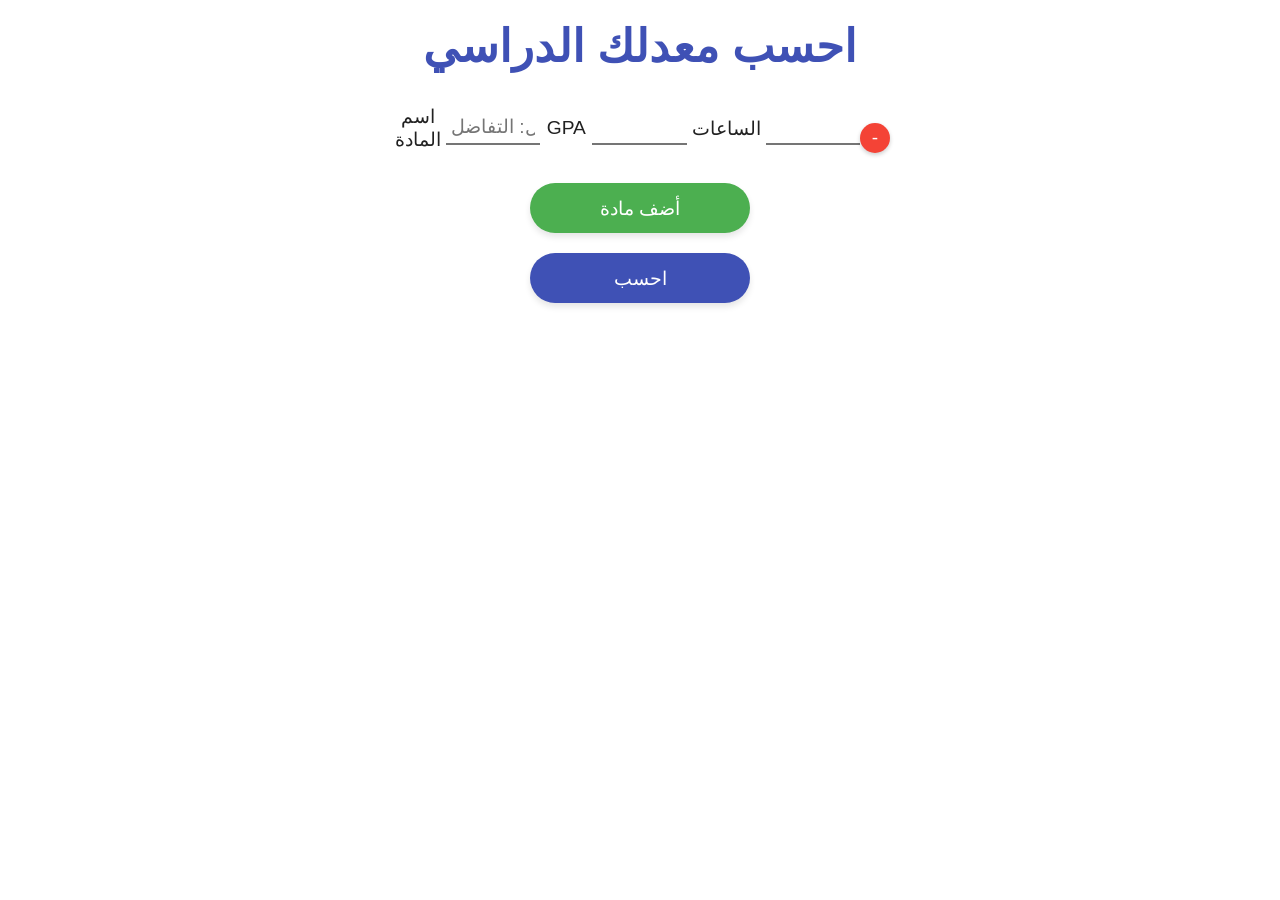
==== index.html @ 818e595a "Add files via upload" ====
<!DOCTYPE html>
<html lang="ar">
<head>
    <meta charset="UTF-8">
    <meta name="viewport" content="width=device-width, initial-scale=1.0">
    <title>حاسبة المعدل التراكمي</title>
    <style>
        :root {
            --primary-color: #3f51b5;
            --secondary-color: #ffffff;
            --tertiary-color: #212121;
            --button-hover-color: #303f9f;
            --input-border-color: #757575;
        }
        @import url('https://fonts.googleapis.com/css2?family=Cairo:wght@400;700&display=swap');
        body {
            font-family: 'Cairo', sans-serif;
            text-align: center;
            background-color: var(--secondary-color);
            color: var(--tertiary-color);
            margin: 0;
            padding: 0;
            overflow-x: hidden;
        }
        h1 {
            margin-top: 20px;
            color: var(--primary-color);
            font-size: 2.8rem;
            animation: fadeIn 1.5s ease-in-out;
        }
        @keyframes fadeIn {
            from { opacity: 0; transform: translateY(-20px); }
            to { opacity: 1; transform: translateY(0); }
        }
        form {
            display: flex;
            flex-direction: column;
            align-items: center;
            margin: 0 auto;
            max-width: 600px;
            animation: slideIn 1s ease-in-out;
        }
        @keyframes slideIn {
            from { opacity: 0; transform: translateX(-50px); }
            to { opacity: 1; transform: translateX(0); }
        }
        label {
            font-size: 1.2rem;
            margin-top: 10px;
        }
        input[type="number"], input[type="text"] {
            width: 90%;
            max-width: 300px;
            margin: 10px;
            border: none;
            border-bottom: 2px solid var(--input-border-color);
            outline: none;
            text-align: center;
            font-size: 1.2rem;
            padding: 5px;
            transition: border-color 0.3s;
        }
        input[type="number"]:focus, input[type="text"]:focus {
            border-bottom-color: var(--primary-color);
            transform: scale(1.05);
        }
        button {
            width: 90%;
            max-width: 220px;
            height: 50px;
            font-size: 1.2rem;
            background-color: var(--primary-color);
            color: white;
            border: none;
            border-radius: 25px;
            cursor: pointer;
            transition: transform 0.3s, background-color 0.3s;
            margin-top: 20px;
            box-shadow: 0 4px 6px rgba(0, 0, 0, 0.1);
        }
        button:hover {
            transform: scale(1.1);
            background-color: var(--button-hover-color);
        }
        #result, #percentage, #grade {
            font-size: 1.5rem;
            font-weight: bold;
            margin-top: 20px;
            animation: popUp 0.5s ease-out;
        }
        @keyframes popUp {
            from { opacity: 0; transform: scale(0.8); }
            to { opacity: 1; transform: scale(1); }
        }
        #celebration {
            display: none;
            font-size: 2.5rem;
            color: gold;
            margin-top: 20px;
            animation: celebrate 1s infinite alternate;
        }
        @keyframes celebrate {
            0% { transform: scale(1); }
            100% { transform: scale(1.2); }
        }
        #course-container {
            display: flex;
            flex-direction: column;
            align-items: center;
            width: 100%;
        }
        .course {
            display: flex;
            flex-wrap: wrap;
            align-items: center;
            justify-content: space-between;
            width: 90%;
            max-width: 500px;
            margin-bottom: 10px;
            animation: fadeIn 0.5s ease-in;
        }
        .course label {
            flex: 1;
            margin: 0 5px;
            text-align: center;
        }
        .course input {
            flex: 2;
            margin: 5px 0;
        }
        .course button {
            background-color: #f44336;
            width: 30px;
            height: 30px;
            border-radius: 50%;
            font-size: 1.2rem;
            line-height: 0;
            padding: 0;
            box-shadow: 0 2px 4px rgba(0, 0, 0, 0.2);
        }
        .course button:hover {
            background-color: #d32f2f;
        }
        #add-course-button {
            margin-top: 20px;
            background-color: #4caf50;
        }
        #add-course-button:hover {
            background-color: #388e3c;
        }
        /* Responsive Design */
        @media (max-width: 768px) {
            h1 {
                font-size: 2rem;
            }
            button {
                width: 95%;
                font-size: 1rem;
            }
            input {
                font-size: 1rem;
            }
        }
        @media (max-width: 480px) {
            h1 {
                font-size: 1.8rem;
            }
            button {
                width: 100%;
                font-size: 0.9rem;
            }
        }
    </style>
</head>
<body>
    <h1>احسب معدلك الدراسي</h1>
    <form id="form">
        <div id="course-container">
            <div class="course">
                <label for="course-name-1">اسم المادة</label>
                <input type="text" id="course-name-1" name="course-name-1" placeholder="مثال: التفاضل" required>
                <label for="gpa-1">GPA</label>
                <input type="number" id="gpa-1" name="gpa-1" min="0" max="4" step="0.01" required>
                <label for="credits-1">الساعات</label>
                <input type="number" id="credits-1" name="credits-1" min="1" max="6" step="1" required>
                <button type="button" onclick="removeCourse(this)">-</button>
            </div>
        </div>
        <button type="button" id="add-course-button" onclick="addCourse()">أضف مادة</button>
        <button type="submit" id="submit">احسب</button>
    </form>
    <div id="result"></div>
    <div id="percentage"></div>
    <div id="grade"></div>
    <div id="celebration">🎉 تهانينا! 🎉</div>
    <script>
        var courseCount = 1;
        function addCourse() {
            courseCount++;
            var courseContainer = document.getElementById("course-container");
            var newCourse = document.createElement("div");
            newCourse.className = "course";
            newCourse.innerHTML = `
                <label for="course-name-${courseCount}">اسم المادة</label>
                <input type="text" id="course-name-${courseCount}" name="course-name-${courseCount}" placeholder="مثال: مادة جديدة" required>
                <label for="gpa-${courseCount}">GPA</label>
                <input type="number" id="gpa-${courseCount}" name="gpa-${courseCount}" min="0" max="4" step="0.01" required>
                <label for="credits-${courseCount}">الساعات</label>
                <input type="number" id="credits-${courseCount}" name="credits-${courseCount}" min="1" max="6" step="1" required>
                <button type="button" onclick="removeCourse(this)">-</button>
            `;
            courseContainer.appendChild(newCourse);
        }
        function removeCourse(button) {
            var courseContainer = document.getElementById("course-container");
            if (courseContainer.children.length > 1) {
                courseContainer.removeChild(button.parentElement);
            }
        }
        var form = document.getElementById("form");
        form.addEventListener("submit", function(event) {
            event.preventDefault();
            var totalPoints = 0;
            var totalCredits = 0;
            for (var i = 1; i <= courseCount; i++) {
                var gpaElement = document.getElementById("gpa-" + i);
                var creditsElement = document.getElementById("credits-" + i);
                if (gpaElement && creditsElement) {
                    var gpa = parseFloat(gpaElement.value);
                    var credits = parseInt(creditsElement.value);
                    totalPoints += gpa * credits;
                    totalCredits += credits;
                }
            }
            var overallGPA = totalPoints / totalCredits;
            var result = document.getElementById("result");
            result.innerHTML = "Overall GPA: " + overallGPA.toFixed(2);
            var percentage = (overallGPA / 4) * 100;
            var percentageElement = document.getElementById("percentage");
            percentageElement.innerHTML = "Percentage: " + percentage.toFixed(2) + "%";
            function getGrade(percentage) {
                if (percentage >= 90) {
                    return ["A+", "green"];
                } else if (percentage >= 85) {
                    return ["A", "lime"];
                } else if (percentage >= 80) {
                    return ["B+", "yellow"];
                } else if (percentage >= 75) {
                    return ["B", "orange"];
                } else if (percentage >= 70) {
                    return ["C+", "coral"];
                } else if (percentage >= 65) {
                    return ["C", "salmon"];
                } else if (percentage >= 60) {
                    return ["D", "pink"];
                } else {
                    return ["F", "red"];
                }
            }
            var grade = getGrade(percentage)[0];
            var color = getGrade(percentage)[1];
            var gradeElement = document.getElementById("grade");
            gradeElement.innerHTML = "Grade: <span class='" + grade + "'>" + grade + "</span>";
            var celebration = document.getElementById("celebration");
            if (overallGPA > 2) {
                celebration.style.display = "block";
            } else {
                celebration.style.display = "none";
            }
        });
    </script>
</body>
</html>
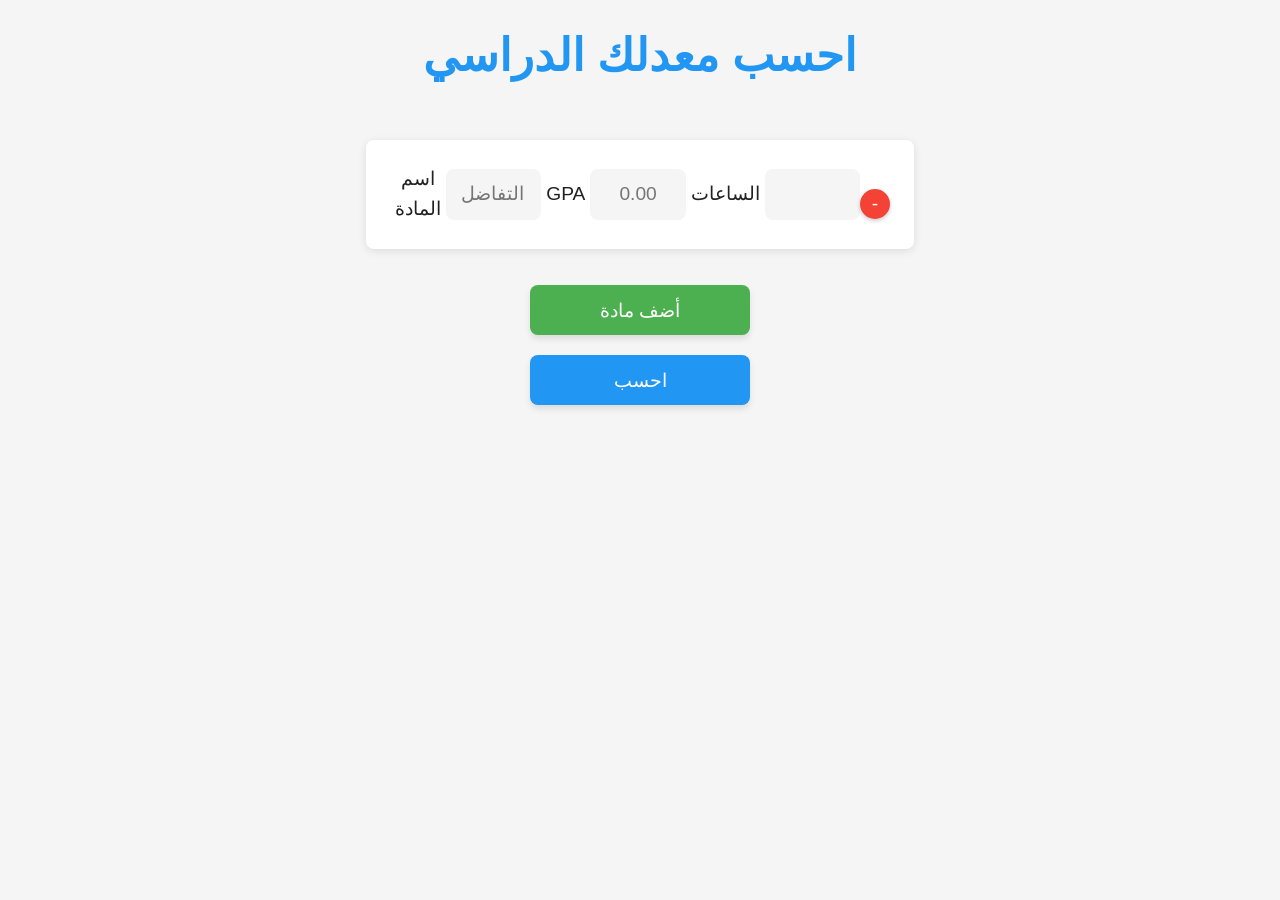
==== commit bf8c6a49: "(refactor): Move CSS and JS to separate files for better maintainability - Extracted CSS and JS from" ====
--- a/index.html
+++ b/index.html
@@ -1,274 +1,75 @@
-
 <!DOCTYPE html>
 <html lang="ar">
-<head>
-    <meta charset="UTF-8">
-    <meta name="viewport" content="width=device-width, initial-scale=1.0">
+  <head>
+    <meta charset="UTF-8" />
+    <meta
+      name="viewport"
+      content="width=device-width, initial-scale=1.0"
+    />
     <title>حاسبة المعدل التراكمي</title>
-    <style>
-        :root {
-            --primary-color: #3f51b5;
-            --secondary-color: #ffffff;
-            --tertiary-color: #212121;
-            --button-hover-color: #303f9f;
-            --input-border-color: #757575;
-        }
-        @import url('https://fonts.googleapis.com/css2?family=Cairo:wght@400;700&display=swap');
-        body {
-            font-family: 'Cairo', sans-serif;
-            text-align: center;
-            background-color: var(--secondary-color);
-            color: var(--tertiary-color);
-            margin: 0;
-            padding: 0;
-            overflow-x: hidden;
-        }
-        h1 {
-            margin-top: 20px;
-            color: var(--primary-color);
-            font-size: 2.8rem;
-            animation: fadeIn 1.5s ease-in-out;
-        }
-        @keyframes fadeIn {
-            from { opacity: 0; transform: translateY(-20px); }
-            to { opacity: 1; transform: translateY(0); }
-        }
-        form {
-            display: flex;
-            flex-direction: column;
-            align-items: center;
-            margin: 0 auto;
-            max-width: 600px;
-            animation: slideIn 1s ease-in-out;
-        }
-        @keyframes slideIn {
-            from { opacity: 0; transform: translateX(-50px); }
-            to { opacity: 1; transform: translateX(0); }
-        }
-        label {
-            font-size: 1.2rem;
-            margin-top: 10px;
-        }
-        input[type="number"], input[type="text"] {
-            width: 90%;
-            max-width: 300px;
-            margin: 10px;
-            border: none;
-            border-bottom: 2px solid var(--input-border-color);
-            outline: none;
-            text-align: center;
-            font-size: 1.2rem;
-            padding: 5px;
-            transition: border-color 0.3s;
-        }
-        input[type="number"]:focus, input[type="text"]:focus {
-            border-bottom-color: var(--primary-color);
-            transform: scale(1.05);
-        }
-        button {
-            width: 90%;
-            max-width: 220px;
-            height: 50px;
-            font-size: 1.2rem;
-            background-color: var(--primary-color);
-            color: white;
-            border: none;
-            border-radius: 25px;
-            cursor: pointer;
-            transition: transform 0.3s, background-color 0.3s;
-            margin-top: 20px;
-            box-shadow: 0 4px 6px rgba(0, 0, 0, 0.1);
-        }
-        button:hover {
-            transform: scale(1.1);
-            background-color: var(--button-hover-color);
-        }
-        #result, #percentage, #grade {
-            font-size: 1.5rem;
-            font-weight: bold;
-            margin-top: 20px;
-            animation: popUp 0.5s ease-out;
-        }
-        @keyframes popUp {
-            from { opacity: 0; transform: scale(0.8); }
-            to { opacity: 1; transform: scale(1); }
-        }
-        #celebration {
-            display: none;
-            font-size: 2.5rem;
-            color: gold;
-            margin-top: 20px;
-            animation: celebrate 1s infinite alternate;
-        }
-        @keyframes celebrate {
-            0% { transform: scale(1); }
-            100% { transform: scale(1.2); }
-        }
-        #course-container {
-            display: flex;
-            flex-direction: column;
-            align-items: center;
-            width: 100%;
-        }
-        .course {
-            display: flex;
-            flex-wrap: wrap;
-            align-items: center;
-            justify-content: space-between;
-            width: 90%;
-            max-width: 500px;
-            margin-bottom: 10px;
-            animation: fadeIn 0.5s ease-in;
-        }
-        .course label {
-            flex: 1;
-            margin: 0 5px;
-            text-align: center;
-        }
-        .course input {
-            flex: 2;
-            margin: 5px 0;
-        }
-        .course button {
-            background-color: #f44336;
-            width: 30px;
-            height: 30px;
-            border-radius: 50%;
-            font-size: 1.2rem;
-            line-height: 0;
-            padding: 0;
-            box-shadow: 0 2px 4px rgba(0, 0, 0, 0.2);
-        }
-        .course button:hover {
-            background-color: #d32f2f;
-        }
-        #add-course-button {
-            margin-top: 20px;
-            background-color: #4caf50;
-        }
-        #add-course-button:hover {
-            background-color: #388e3c;
-        }
-        /* Responsive Design */
-        @media (max-width: 768px) {
-            h1 {
-                font-size: 2rem;
-            }
-            button {
-                width: 95%;
-                font-size: 1rem;
-            }
-            input {
-                font-size: 1rem;
-            }
-        }
-        @media (max-width: 480px) {
-            h1 {
-                font-size: 1.8rem;
-            }
-            button {
-                width: 100%;
-                font-size: 0.9rem;
-            }
-        }
-    </style>
-</head>
-<body>
+    <link
+      rel="stylesheet"
+      href="./styles/style.css"
+    />
+  </head>
+  <body>
     <h1>احسب معدلك الدراسي</h1>
     <form id="form">
-        <div id="course-container">
-            <div class="course">
-                <label for="course-name-1">اسم المادة</label>
-                <input type="text" id="course-name-1" name="course-name-1" placeholder="مثال: التفاضل" required>
-                <label for="gpa-1">GPA</label>
-                <input type="number" id="gpa-1" name="gpa-1" min="0" max="4" step="0.01" required>
-                <label for="credits-1">الساعات</label>
-                <input type="number" id="credits-1" name="credits-1" min="1" max="6" step="1" required>
-                <button type="button" onclick="removeCourse(this)">-</button>
-            </div>
+      <div id="course-container">
+        <div class="course">
+          <label for="course-name-1">اسم المادة</label>
+          <input
+            type="text"
+            id="course-name-1"
+            name="course-name-1"
+            placeholder="مثال: التفاضل"
+            required
+          />
+          <label for="gpa-1">GPA</label>
+          <input
+            type="text"
+            id="gpa-1"
+            name="gpa-1"
+            pattern="[0-4](\.[0-9]{0,2})?"
+            placeholder="0.00"
+            required
+          />
+          <label for="credits-1">الساعات</label>
+          <input
+            type="number"
+            id="credits-1"
+            name="credits-1"
+            min="1"
+            max="6"
+            step="1"
+            required
+          />
+          <button
+            type="button"
+            onclick="removeCourse(this)"
+          >
+            -
+          </button>
         </div>
-        <button type="button" id="add-course-button" onclick="addCourse()">أضف مادة</button>
-        <button type="submit" id="submit">احسب</button>
+      </div>
+      <button
+        type="button"
+        id="add-course-button"
+        onclick="addCourse()"
+      >
+        أضف مادة
+      </button>
+      <button
+        type="submit"
+        id="submit"
+      >
+        احسب
+      </button>
     </form>
     <div id="result"></div>
     <div id="percentage"></div>
     <div id="grade"></div>
     <div id="celebration">🎉 تهانينا! 🎉</div>
-    <script>
-        var courseCount = 1;
-        function addCourse() {
-            courseCount++;
-            var courseContainer = document.getElementById("course-container");
-            var newCourse = document.createElement("div");
-            newCourse.className = "course";
-            newCourse.innerHTML = `
-                <label for="course-name-${courseCount}">اسم المادة</label>
-                <input type="text" id="course-name-${courseCount}" name="course-name-${courseCount}" placeholder="مثال: مادة جديدة" required>
-                <label for="gpa-${courseCount}">GPA</label>
-                <input type="number" id="gpa-${courseCount}" name="gpa-${courseCount}" min="0" max="4" step="0.01" required>
-                <label for="credits-${courseCount}">الساعات</label>
-                <input type="number" id="credits-${courseCount}" name="credits-${courseCount}" min="1" max="6" step="1" required>
-                <button type="button" onclick="removeCourse(this)">-</button>
-            `;
-            courseContainer.appendChild(newCourse);
-        }
-        function removeCourse(button) {
-            var courseContainer = document.getElementById("course-container");
-            if (courseContainer.children.length > 1) {
-                courseContainer.removeChild(button.parentElement);
-            }
-        }
-        var form = document.getElementById("form");
-        form.addEventListener("submit", function(event) {
-            event.preventDefault();
-            var totalPoints = 0;
-            var totalCredits = 0;
-            for (var i = 1; i <= courseCount; i++) {
-                var gpaElement = document.getElementById("gpa-" + i);
-                var creditsElement = document.getElementById("credits-" + i);
-                if (gpaElement && creditsElement) {
-                    var gpa = parseFloat(gpaElement.value);
-                    var credits = parseInt(creditsElement.value);
-                    totalPoints += gpa * credits;
-                    totalCredits += credits;
-                }
-            }
-            var overallGPA = totalPoints / totalCredits;
-            var result = document.getElementById("result");
-            result.innerHTML = "Overall GPA: " + overallGPA.toFixed(2);
-            var percentage = (overallGPA / 4) * 100;
-            var percentageElement = document.getElementById("percentage");
-            percentageElement.innerHTML = "Percentage: " + percentage.toFixed(2) + "%";
-            function getGrade(percentage) {
-                if (percentage >= 90) {
-                    return ["A+", "green"];
-                } else if (percentage >= 85) {
-                    return ["A", "lime"];
-                } else if (percentage >= 80) {
-                    return ["B+", "yellow"];
-                } else if (percentage >= 75) {
-                    return ["B", "orange"];
-                } else if (percentage >= 70) {
-                    return ["C+", "coral"];
-                } else if (percentage >= 65) {
-                    return ["C", "salmon"];
-                } else if (percentage >= 60) {
-                    return ["D", "pink"];
-                } else {
-                    return ["F", "red"];
-                }
-            }
-            var grade = getGrade(percentage)[0];
-            var color = getGrade(percentage)[1];
-            var gradeElement = document.getElementById("grade");
-            gradeElement.innerHTML = "Grade: <span class='" + grade + "'>" + grade + "</span>";
-            var celebration = document.getElementById("celebration");
-            if (overallGPA > 2) {
-                celebration.style.display = "block";
-            } else {
-                celebration.style.display = "none";
-            }
-        });
-    </script>
-</body>
+    <script src="./js/main.js"></script>
+  </body>
 </html>
--- a/styles/style.css
+++ b/styles/style.css
@@ -0,0 +1,270 @@
+:root {
+  --primary-color: #3f51b5;
+  --secondary-color: #ffffff;
+  --tertiary-color: #212121;
+  --button-hover-color: #303f9f;
+  --input-border-color: #757575;
+  --primary: #2196f3;
+  --primary-dark: #1976d2;
+  --secondary: #ff4081;
+  --success: #4caf50;
+  --error: #f44336;
+  --surface: #ffffff;
+  --background: #f5f5f5;
+  --text: #212121;
+  --text-light: #757575;
+  --shadow: rgba(0, 0, 0, 0.1);
+  --border-radius: 8px;
+  --transition: all 0.3s ease;
+}
+@import url("https://fonts.googleapis.com/css2?family=Cairo:wght@400;700&display=swap");
+body {
+  font-family: "Cairo", sans-serif;
+  text-align: center;
+  background-color: var(--background);
+  color: var(--text);
+  margin: 0;
+  padding: 0;
+  overflow-x: hidden;
+  line-height: 1.6;
+}
+h1 {
+  margin-top: 20px;
+  color: var(--primary);
+  font-size: clamp(1.8rem, 5vw, 2.8rem);
+  animation: fadeIn 0.8s ease-out;
+  margin-bottom: 2rem;
+}
+@keyframes fadeIn {
+  from {
+    opacity: 0;
+    transform: translateY(-20px);
+  }
+  to {
+    opacity: 1;
+    transform: translateY(0);
+  }
+}
+@keyframes slideIn {
+  from {
+    opacity: 0;
+    transform: translateX(100px);
+  }
+  to {
+    opacity: 1;
+    transform: translateX(0);
+  }
+}
+@keyframes pulse {
+  0% {
+    transform: scale(1);
+  }
+  50% {
+    transform: scale(1.05);
+  }
+  100% {
+    transform: scale(1);
+  }
+}
+form {
+  display: flex;
+  flex-direction: column;
+  align-items: center;
+  margin: 0 auto;
+  max-width: 600px;
+  animation: slideIn 1s ease-in-out;
+}
+label {
+  font-size: 1.2rem;
+  margin-top: 10px;
+}
+input[type="number"],
+input[type="text"] {
+  width: 90%;
+  max-width: 300px;
+  margin: 10px;
+  border: none;
+  border-bottom: 2px solid var(--input-border-color);
+  outline: none;
+  text-align: center;
+  font-size: 1.2rem;
+  padding: 5px;
+  transition: border-color 0.3s;
+}
+input[type="number"]:focus,
+input[type="text"]:focus {
+  border-bottom-color: var(--primary-color);
+  transform: scale(1.05);
+}
+button {
+  width: 90%;
+  max-width: 220px;
+  height: 50px;
+  font-size: 1.2rem;
+  background-color: var(--primary);
+  color: white;
+  border: none;
+  border-radius: var(--border-radius);
+  cursor: pointer;
+  transition: transform 0.3s, background-color 0.3s;
+  margin-top: 20px;
+  box-shadow: 0 4px 6px rgba(0, 0, 0, 0.1);
+  padding: 0.8rem 1.5rem;
+  transform-origin: center;
+}
+button:hover {
+  transform: scale(1.1);
+  background-color: var(--primary-dark);
+  transform: translateY(-1px);
+}
+button:active {
+  transform: translateY(1px);
+}
+#result,
+#percentage,
+#grade {
+  font-size: 1.5rem;
+  font-weight: bold;
+  margin-top: 20px;
+  animation: popUp 0.5s ease-out;
+}
+@keyframes popUp {
+  from {
+    opacity: 0;
+    transform: scale(0.8);
+  }
+  to {
+    opacity: 1;
+    transform: scale(1);
+  }
+}
+#celebration {
+  display: none;
+  font-size: 2.5rem;
+  color: gold;
+  margin-top: 20px;
+  animation: celebrate 1s infinite alternate;
+}
+@keyframes celebrate {
+  0% {
+    transform: scale(1);
+  }
+  100% {
+    transform: scale(1.2);
+  }
+}
+#course-container {
+  display: flex;
+  flex-direction: column;
+  align-items: center;
+  width: 100%;
+}
+.course {
+  display: flex;
+  flex-wrap: wrap;
+  align-items: center;
+  justify-content: space-between;
+  width: 90%;
+  max-width: 500px;
+  margin-bottom: 10px;
+  animation: fadeIn 0.5s ease-in;
+  background: var(--surface);
+  border-radius: var(--border-radius);
+  padding: 1.5rem;
+  margin: 1rem 0;
+  box-shadow: 0 2px 8px var(--shadow);
+  transition: var(--transition);
+  animation: slideIn 0.5s ease-out;
+}
+.course:hover {
+  transform: translateY(-2px);
+  box-shadow: 0 4px 12px var(--shadow);
+}
+.course label {
+  flex: 1;
+  margin: 0 5px;
+  text-align: center;
+}
+.course input {
+  flex: 2;
+  margin: 5px 0;
+  background: var(--background);
+  border: 2px solid transparent;
+  border-radius: var(--border-radius);
+  padding: 0.8rem;
+  transition: var(--transition);
+}
+.course input:focus {
+  border-color: var(--primary);
+  box-shadow: 0 0 0 3px rgba(33, 150, 243, 0.1);
+  outline: none;
+}
+.course button {
+  background-color: var(--error);
+  width: 30px;
+  height: 30px;
+  border-radius: 50%;
+  font-size: 1.2rem;
+  line-height: 0;
+  padding: 0;
+  box-shadow: 0 2px 4px rgba(0, 0, 0, 0.2);
+}
+.course button:hover {
+  background-color: #d32f2f;
+}
+#add-course-button {
+  margin-top: 20px;
+  background: var(--success);
+  animation: pulse 2s infinite;
+}
+#add-course-button:hover {
+  background-color: #388e3c;
+}
+/* Responsive Design */
+@media (max-width: 768px) {
+  h1 {
+    font-size: 2rem;
+  }
+  button {
+    width: 95%;
+    font-size: 1rem;
+  }
+  input {
+    font-size: 1rem;
+  }
+  .course {
+    padding: 1rem;
+  }
+  input,
+  button {
+    font-size: 16px; /* Prevent zoom on mobile */
+  }
+  button {
+    width: 100%;
+    margin: 0.5rem 0;
+  }
+}
+@media (max-width: 480px) {
+  h1 {
+    font-size: 1.8rem;
+  }
+  button {
+    width: 100%;
+    font-size: 0.9rem;
+  }
+}
+@media (prefers-reduced-motion: reduce) {
+  * {
+    animation: none !important;
+    transition: none !important;
+  }
+}
+/* Loading State */
+.loading {
+  opacity: 0.7;
+  pointer-events: none;
+}
+/* Success Animation */
+.success {
+  animation: pulse 0.5s ease-out;
+}
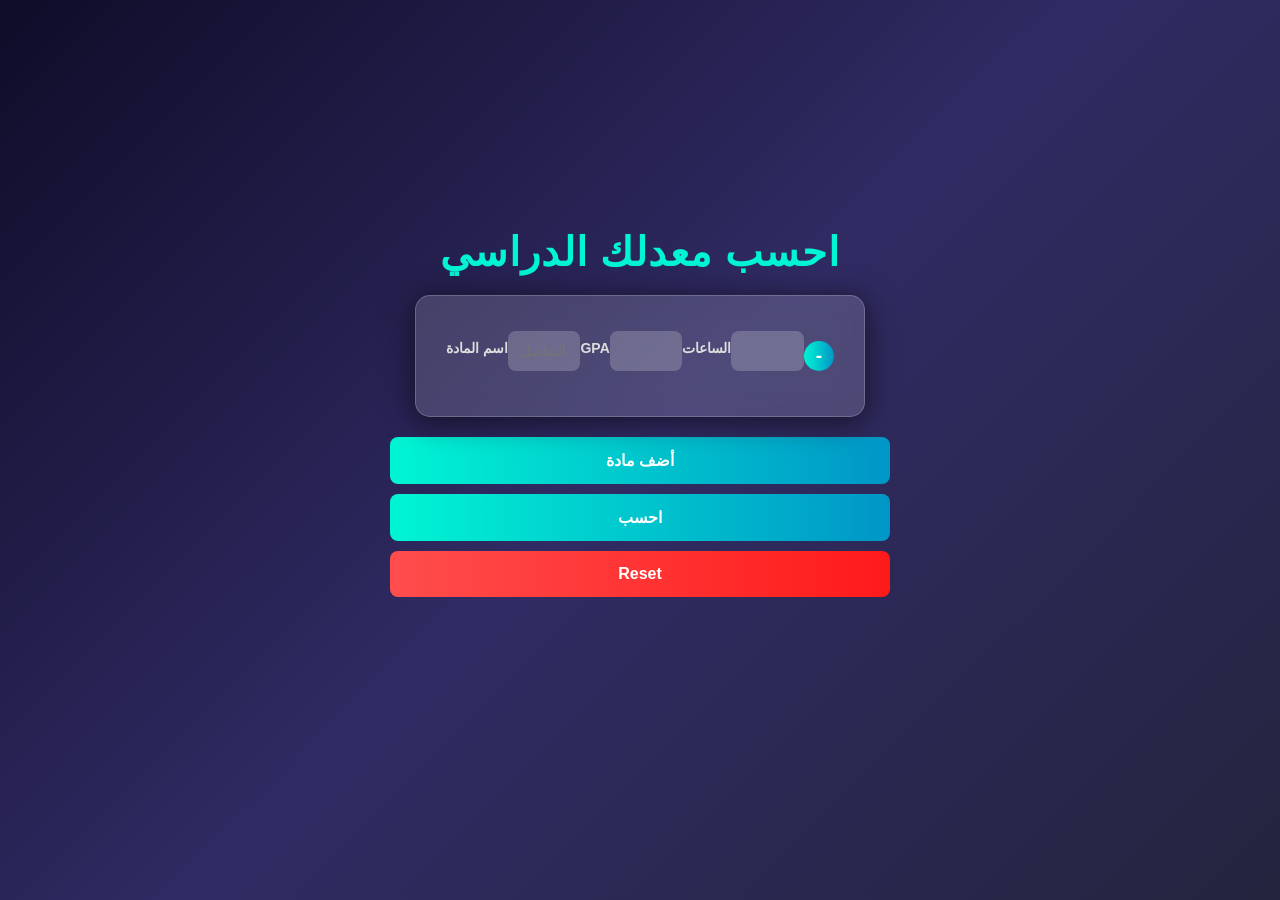
==== commit a61ec7f5: "Add files via upload" ====
--- a/index.html
+++ b/index.html
@@ -1,75 +1,44 @@
 <!DOCTYPE html>
 <html lang="ar">
-  <head>
-    <meta charset="UTF-8" />
-    <meta
-      name="viewport"
-      content="width=device-width, initial-scale=1.0"
-    />
+<head>
+    <meta charset="UTF-8">
+    <meta name="viewport" content="width=device-width, initial-scale=1.0">
     <title>حاسبة المعدل التراكمي</title>
-    <link
-      rel="stylesheet"
-      href="./styles/style.css"
-    />
-  </head>
-  <body>
+    <link rel="stylesheet" href="styles.css">
+</head>
+<body>
     <h1>احسب معدلك الدراسي</h1>
     <form id="form">
-      <div id="course-container">
-        <div class="course">
-          <label for="course-name-1">اسم المادة</label>
-          <input
-            type="text"
-            id="course-name-1"
-            name="course-name-1"
-            placeholder="مثال: التفاضل"
-            required
-          />
-          <label for="gpa-1">GPA</label>
-          <input
-            type="text"
-            id="gpa-1"
-            name="gpa-1"
-            pattern="[0-4](\.[0-9]{0,2})?"
-            placeholder="0.00"
-            required
-          />
-          <label for="credits-1">الساعات</label>
-          <input
-            type="number"
-            id="credits-1"
-            name="credits-1"
-            min="1"
-            max="6"
-            step="1"
-            required
-          />
-          <button
-            type="button"
-            onclick="removeCourse(this)"
-          >
-            -
-          </button>
+        <div id="course-container">
+            <div class="course">
+                <label for="course-name-1">اسم المادة</label>
+                <input type="text" id="course-name-1" name="course-name-1" placeholder="مثال: التفاضل" required>
+                <label for="gpa-1">GPA</label>
+                <input type="number" id="gpa-1" name="gpa-1" min="0" max="4" step="0.001" required>
+                <label for="credits-1">الساعات</label>
+                <input type="number" id="credits-1" name="credits-1" min="1" max="6" step="1" required>
+                <button type="button" onclick="removeCourse(this)">-</button>
+            </div>
         </div>
-      </div>
-      <button
-        type="button"
-        id="add-course-button"
-        onclick="addCourse()"
-      >
-        أضف مادة
-      </button>
-      <button
-        type="submit"
-        id="submit"
-      >
-        احسب
-      </button>
+        <button type="button" id="add-course-button" onclick="addCourse()">أضف مادة</button>
+        <button type="submit" id="submit">احسب</button>
+        <button type="reset">Reset</button>
     </form>
     <div id="result"></div>
     <div id="percentage"></div>
     <div id="grade"></div>
-    <div id="celebration">🎉 تهانينا! 🎉</div>
-    <script src="./js/main.js"></script>
-  </body>
-</html>
+    <div id="celebration">🎉 مبروووك 🎉</div>
+    <div id="fireworks-container"></div> 
+    <div id="stars-container"></div> 
+    <audio id="sound-a-plus" src="celebration-sound.mp3"></audio>
+    <audio id="sound-a" src="celebration-sound.mp3"></audio>
+    <audio id="sound-b-plus" src="n-mlt-yh.mp3"></audio>
+    <audio id="sound-b" src="n-mlt-yh.mp3"></audio>
+    <audio id="sound-c-plus" src="bs-lbwdr-ml-yh-bshbbn.mp3"></audio>
+    <audio id="sound-c" src="bs-lbwdr-ml-yh-bshbbn.mp3"></audio>
+    <audio id="sound-d" src="mt-ytsh.mp3"></audio>
+    <audio id="sound-f" src="mt-ytsh.mp3"></audio>
+
+    <script src="scripts.js"></script>
+</body>
+</html>
--- a/styles.css
+++ b/styles.css
@@ -0,0 +1,363 @@
+:root {
+    --primary-color: #3f51b5;
+    --secondary-color: #ffffff;
+    --tertiary-color: #212121;
+    --button-hover-color: #303f9f;
+    --input-border-color: #757575;
+    --gradient-primary: linear-gradient(90deg, #00f5d4, #0096c7);
+    --gradient-danger: linear-gradient(90deg, #ff4d4d, #ff1a1a);
+    --background-gradient: linear-gradient(135deg, #0f0c29, #302b63, #24243e);
+    --glass-background: rgba(255, 255, 255, 0.15);
+    --glass-border: rgba(255, 255, 255, 0.2);
+    --glass-shadow: 0 4px 30px rgba(0, 0, 0, 0.6);
+    --text-color: #ddd;
+    --accent-color: #00f5d4;
+}
+
+@import url('https://fonts.googleapis.com/css2?family=Poppins:wght@300;400;600&display=swap');
+
+* {
+    margin: 0;
+    padding: 0;
+    box-sizing: border-box;
+}
+
+body {
+    background: var(--background-gradient);
+    color: var(--text-color);
+    font-family: 'Poppins', sans-serif;
+    display: flex;
+    flex-direction: column;
+    justify-content: center;
+    align-items: center;
+    min-height: 100vh;
+    padding: 20px;
+    overflow-y: auto;
+}
+
+h1 {
+    font-size: 2.5rem;
+    color: var(--accent-color);
+    text-transform: uppercase;
+    letter-spacing: 1px;
+    margin-bottom: 20px;
+    animation: fadeIn 1.5s ease-in-out;
+}
+
+@keyframes fadeIn {
+    from {
+        opacity: 0;
+        transform: translateY(-20px);
+    }
+    to {
+        opacity: 1;
+        transform: translateY(0);
+    }
+}
+
+#course-container {
+    background: var(--glass-background);
+    backdrop-filter: blur(10px);
+    -webkit-backdrop-filter: blur(10px);
+    padding: 30px;
+    border-radius: 15px;
+    box-shadow: var(--glass-shadow);
+    width: 500px;
+    max-width: 90%;
+    text-align: center;
+    border: 1px solid var(--glass-border);
+    animation: slideIn 1s ease-in-out;
+    display: flex;
+    flex-direction: column;
+    justify-content: center;
+    align-items: center;
+    margin: auto;
+}
+
+@keyframes slideIn {
+    from {
+        opacity: 0;
+        transform: translateX(-50px);
+    }
+    to {
+        opacity: 1;
+        transform: translateX(0);
+    }
+}
+
+form {
+    display: flex;
+    flex-direction: column;
+    text-align: left;
+    margin-bottom: 15px;
+}
+
+label {
+    font-size: 14px;
+    font-weight: 600;
+    color: var(--text-color);
+    margin-bottom: 5px;
+}
+
+input[type="number"],
+input[type="text"],
+textarea {
+    width: 100%;
+    padding: 12px;
+    border: none;
+    border-radius: 8px;
+    background: rgba(255, 255, 255, 0.2);
+    color: var(--secondary-color);
+    font-size: 14px;
+    outline: none;
+    transition: all 0.3s ease-in-out;
+    resize: vertical;
+    min-height: 40px;
+}
+
+input[type="number"]:focus,
+input[type="text"]:focus,
+textarea:focus {
+    border: 1px solid var(--accent-color);
+    box-shadow: 0 0 10px rgba(0, 245, 212, 0.5);
+    background: rgba(255, 255, 255, 0.25);
+}
+
+button {
+    width: 100%;
+    padding: 14px;
+    background: var(--gradient-primary);
+    color: var(--secondary-color);
+    border: none;
+    border-radius: 8px;
+    font-size: 16px;
+    font-weight: bold;
+    cursor: pointer;
+    margin-top: 10px;
+    transition: 0.3s ease-in-out;
+}
+
+button[type="reset"] {
+    background: var(--gradient-danger);
+}
+
+button:hover {
+    transform: scale(1.05);
+    box-shadow: 0 0 12px rgba(255, 255, 255, 0.3);
+}
+
+#result,
+#percentage,
+#grade {
+    font-size: 1.5rem;
+    font-weight: bold;
+    margin-top: 20px;
+    animation: popUp 0.5s ease-out;
+}
+
+@keyframes popUp {
+    from {
+        opacity: 0;
+        transform: scale(0.8);
+    }
+    to {
+        opacity: 1;
+        transform: scale(1);
+    }
+}
+
+#celebration {
+    display: none;
+    font-size: 2.5rem;
+    color: gold;
+    margin-top: 20px;
+    animation: celebrate 1s infinite alternate;
+}
+
+@keyframes celebrate {
+    0% {
+        transform: scale(1);
+    }
+    100% {
+        transform: scale(1.2);
+    }
+}
+
+#stars-container {
+    position: fixed;
+    top: 0;
+    left: 0;
+    width: 100%;
+    height: 100%;
+    pointer-events: none;
+    z-index: 9999;
+}
+
+.star {
+    position: absolute;
+    top: -50px;
+    font-size: 20px;
+    color: gold;
+    animation: fall linear infinite;
+}
+
+@keyframes fall {
+    to {
+        transform: translateY(100vh);
+    }
+}
+
+#fireworks-container {
+    position: fixed;
+    top: 0;
+    left: 0;
+    width: 100%;
+    height: 100%;
+    pointer-events: none;
+    z-index: 9998;
+}
+
+.firework {
+    position: absolute;
+    width: 10px;
+    height: 10px;
+    background: gold;
+    border-radius: 50%;
+    animation: explode 1s ease-out infinite;
+}
+
+@keyframes explode {
+    0% {
+        transform: scale(1);
+        opacity: 1;
+    }
+    100% {
+        transform: scale(3);
+        opacity: 0;
+    }
+}
+
+.course {
+    display: flex;
+    flex-wrap: wrap;
+    align-items: center;
+    justify-content: space-between;
+    width: 100%;
+    margin-bottom: 10px;
+    animation: fadeIn 0.5s ease-in;
+}
+
+.course label {
+    font-size: 14px;
+    font-weight: 600;
+    color: var(--text-color);
+    margin-bottom: 5px;
+}
+
+.course input,
+.course textarea {
+    flex: 2;
+    margin: 5px 0;
+}
+
+.course button {
+    background-color: #f44336;
+    width: 30px;
+    height: 30px;
+    border-radius: 60%;
+    font-size: 1.2rem;
+    line-height: 0;
+    padding: 0;
+    box-shadow: 0 px 4px rgba(0, 0, 0, 0.2);
+    transition: background-color 0.3s ease-in-out;
+}
+
+.course button:hover {
+    background-color: #d32f2f;
+}
+
+#add-course-button {
+    margin-top: 20px;
+    background-color: #4caf50;
+}
+
+#add-course-button:hover {
+    background-color: #388e3c;
+}
+@media (max-width: 768px) {
+    h1 {
+        font-size: 1.8rem;
+        text-align: center;
+    }
+
+    #course-container {
+        width: 100%;
+        max-width: 95%;
+        padding: 20px;
+        border-radius: 10px;
+    }
+
+    form {
+        width: 100%;
+        display: flex;
+        flex-direction: column;
+        align-items: center;
+    }
+
+    .course {
+        display: flex;
+        flex-direction: row;
+        align-items: center;
+        justify-content: space-between;
+        width: 100%;
+    }
+
+    .course label {
+        flex: 1;
+        text-align: left;
+        font-size: 1rem;
+    }
+
+    .course input, 
+    .course textarea {
+        flex: 2;
+        padding: 10px;
+        font-size: 1rem;
+        margin: 5px;
+    }
+
+    .course button {
+        
+        font-size: 1rem;
+      
+    }
+
+    button {
+        padding: 12px;
+        font-size: 1rem;
+        width: 100%;
+    }
+}
+
+@media (max-width: 480px) {
+    .course {
+        flex-direction: row;
+        flex-wrap: wrap;
+        justify-content: center;
+    }
+
+    .course label, 
+    .course input, 
+    .course textarea,
+    .course button 
+     {
+        flex: 1;
+        margin: 5px 0;
+        text-align: center;
+    }
+
+    button {
+        font-size: 0.9rem;
+        padding: 10px;
+    }
+}
